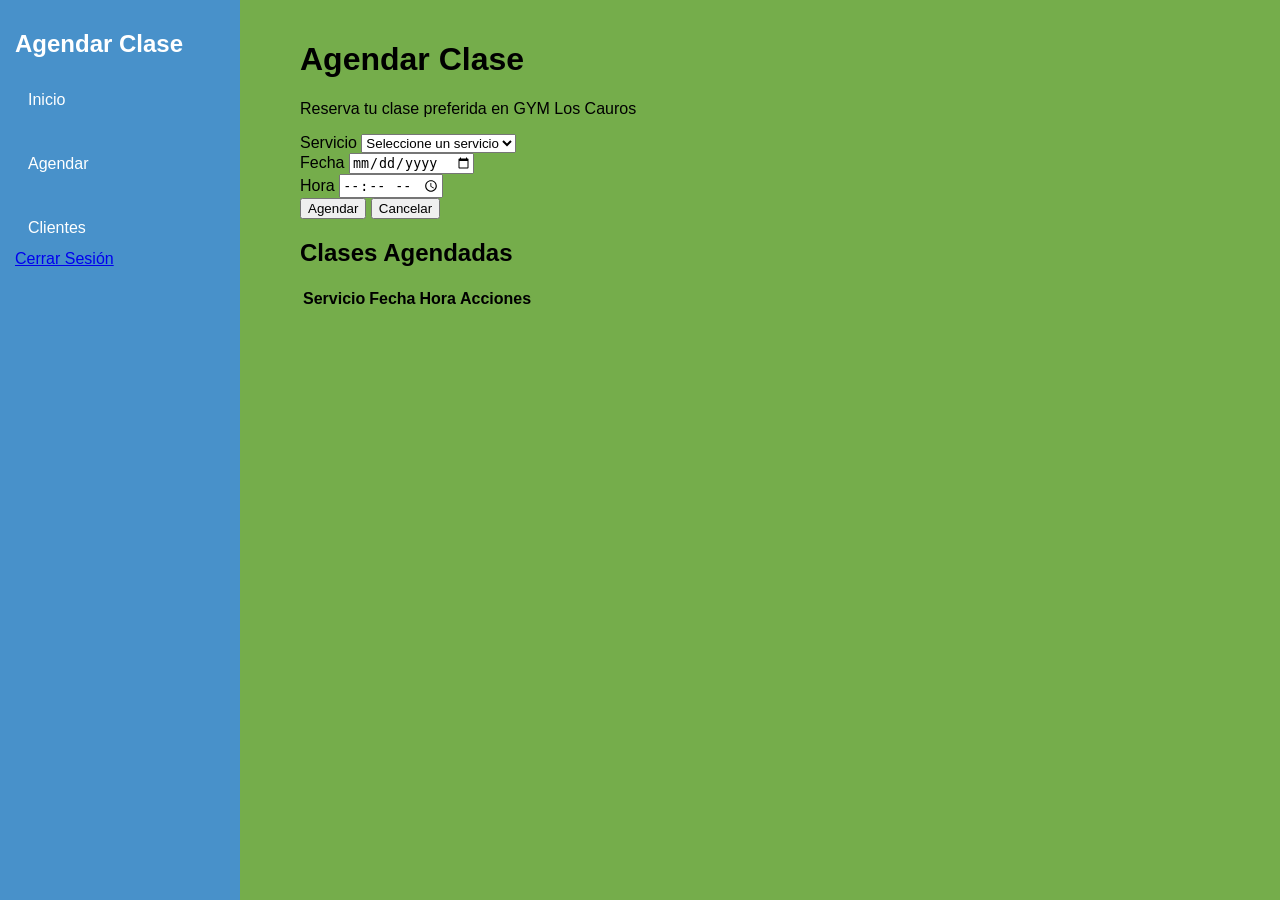
==== agendar.html @ 8e1d78b6 "se hizo la agendar horas de clases" ====
<!DOCTYPE html>
<html lang="en">
<head>
    <meta charset="UTF-8">
    <meta name="viewport" content="width=device-width, initial-scale=1.0">
    <title>Agendar Clase - GYM los Cauros</title>
    <link rel="stylesheet" href="dashboard.css">
</head>
<body>
    <!-- Barra lateral -->
    <div class="barra-lateral" >
        <h2>Agendar Clase</h2>
        <div class="menu">
            <a href="dashboard.html">Inicio</a>
            <a href="agendar.html">Agendar</a>
            <a href="clientes.html">Clientes</a>
        </div>
        <a href="index.html" class="btnCerrarSesion" id="btnCerrarSesion">Cerrar Sesión</a>
    </div>

    <!-- Contenido de la pagina-->
     <main class="contenedor">
        <h1>Agendar Clase</h1>
        <p>Reserva tu clase preferida en GYM Los Cauros</p>
        
        <form id="FormAgendar" class="formAgendar">
            <div class ="campo">
                <label for="servicioSelect">Servicio</label>
                <select id="servicioSelect">
                    <option value="">Seleccione un servicio</option>
                    <option value="boxeo">Boxeo</option>
                    <option value="jujitsu">Jujitsu</option>
                    <option value="karate">Karate</option>
                    <option value="crossfit">Crossfit</option>
                    <option value="yoga">Yoga</option>
                    <option value="musculacion">Musculación</option>
                    <option value="spinning">Spinning</option>
                </select>
            </div>
            <div class ="campo">
                <label for="fecha">Fecha</label>
                <input type="date" id="fecha">
            </div>
            <div class ="campo">
                <label for="hora">Hora</label>
                <input type="time" id="hora">
            </div>
            <div class="botones">
                <button class="guardarBtn" type="submit">Agendar</button>
                <button class="cancelarBtn" type="button" id="btnCancelar">Cancelar</button>
            </div>
        </form>

        <h2>Clases Agendadas</h2>
        <table class="tabla-clases" id="tablaClases">
            <thead>
                <tr>
                    <th>Servicio</th>
                    <th>Fecha</th>
                    <th>Hora</th>
                    <th>Acciones</th>
                </tr>
            </thead>
            <tbody>
            </tbody>
        </table>
    </main>
</body>
</html>
---- dashboard.css ----
*{
    box-sizing: border-box;
}

body{
    margin: 0;
    font-family: Arial, Helvetica, sans-serif;
    background-color: rgba(93, 159, 43, 0.848);    
}
/* Barra lateral */
.barra-lateral {
    width: 240px;
    height: 100vh;
    background-color: #3e8be9ce;
    color: white;
    position: fixed;
    padding: 10px 15px;
}
.menu{
    display: flex;
    flex-direction: column;
    gap: 20px;
}

.menu a{
    color: white;
    text-decoration: none;
    padding: 13px;
    border-radius: 10px;
}

.menu a:hover{
    background-color: #868b5c;
}

/* Contenedor principal */
.contenedor{
    margin-left: 280px;
    padding: 20px;
}

.contenedorkpi{
    display: flex;
    gap: 16px;
}

.card{
    background-color: #f3f4f6;
    border-radius: 8px;
    padding: 20px;
}

.numero{
    font-size: 30px;
    font-weight: bold;
    color: #1f2937;
}

.Informacion{
    font-size: 14px;
    color: #6b7280;
    margin-top: 4px;
}
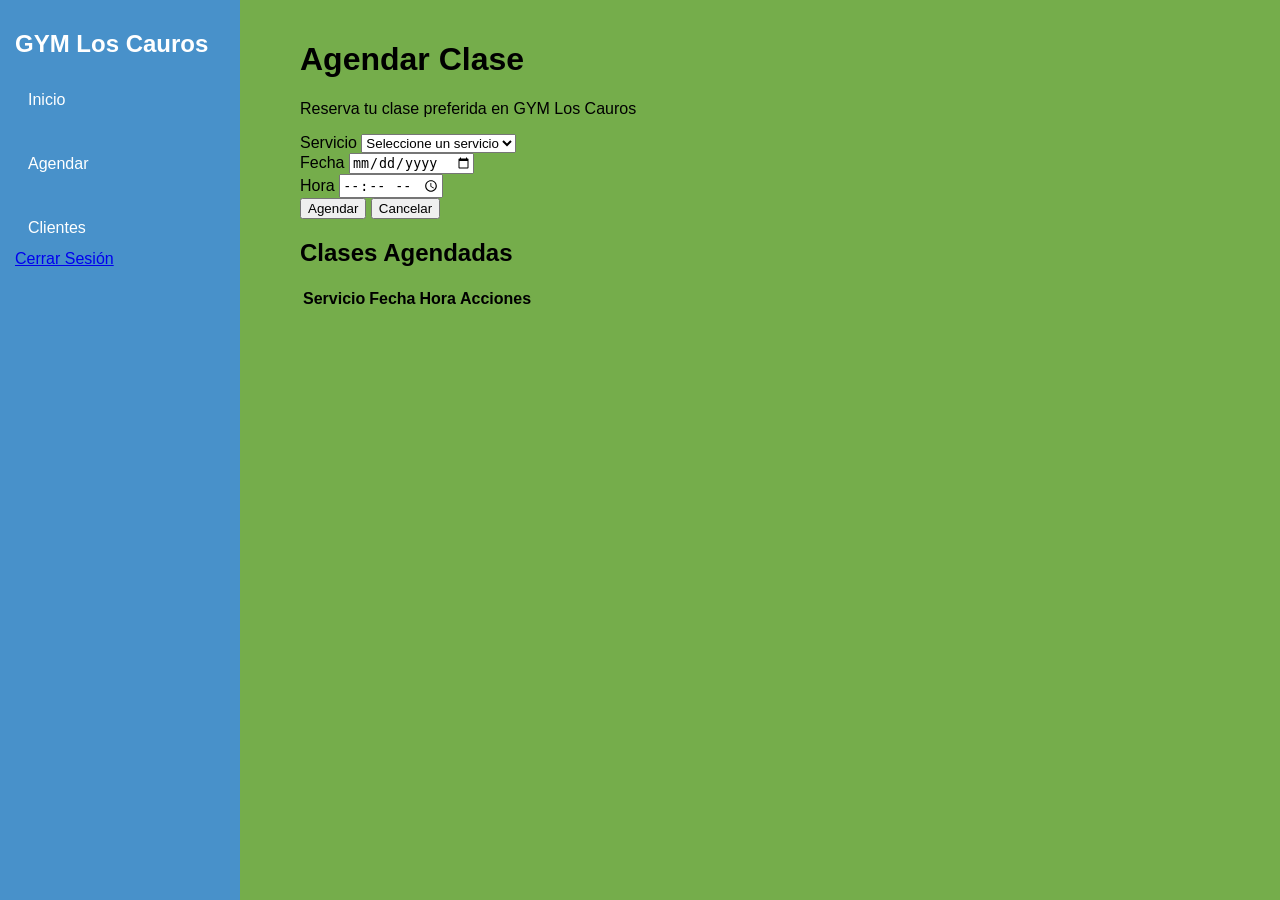
==== commit f13a3a36: "se cambiaron los titulos del dashboard" ====
--- a/agendar.html
+++ b/agendar.html
@@ -9,7 +9,7 @@
 <body>
     <!-- Barra lateral -->
     <div class="barra-lateral" >
-        <h2>Agendar Clase</h2>
+        <h2>GYM Los Cauros</h2>
         <div class="menu">
             <a href="dashboard.html">Inicio</a>
             <a href="agendar.html">Agendar</a>
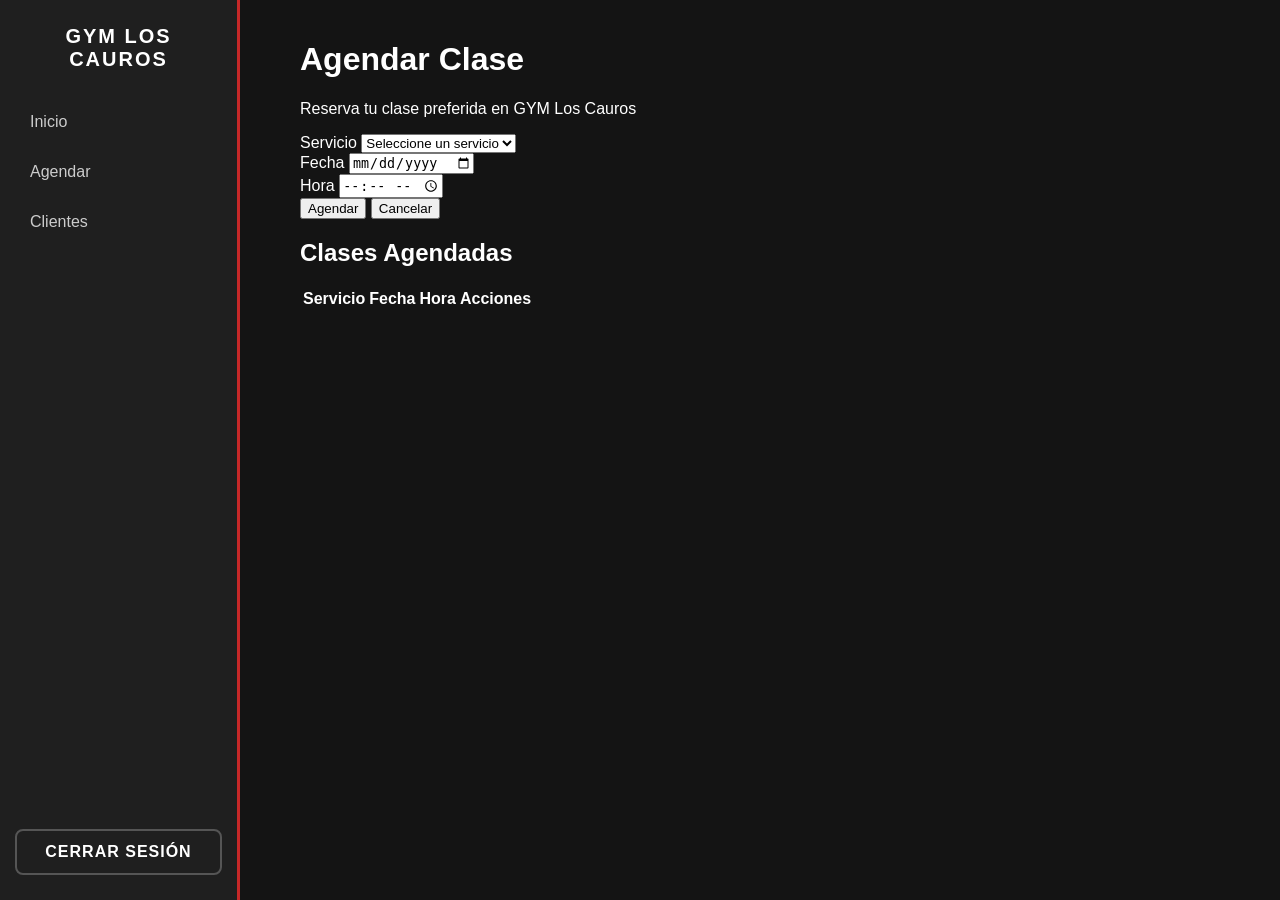
==== commit 3e801712: "agrege un comentario" ====
--- a/agendar.html
+++ b/agendar.html
@@ -62,6 +62,7 @@
                 </tr>
             </thead>
             <tbody>
+                <!-- las filas se van llenar por js-->
             </tbody>
         </table>
     </main>
--- a/dashboard.css
+++ b/dashboard.css
@@ -2,35 +2,71 @@
     box-sizing: border-box;
 }
 
-body{
+body {
     margin: 0;
     font-family: Arial, Helvetica, sans-serif;
-    background-color: rgba(93, 159, 43, 0.848);    
+    background-color: #141414;
+    color: white;
 }
+
 /* Barra lateral */
 .barra-lateral {
+    position: fixed;
+    top: 0;
+    left: 0;
     width: 240px;
     height: 100vh;
-    background-color: #3e8be9ce;
-    color: white;
-    position: fixed;
-    padding: 10px 15px;
-}
-.menu{
+    background-color: #1f1f1f;
+    border-right: 3px solid #c62828;
+    padding: 25px 15px;
     display: flex;
     flex-direction: column;
-    gap: 20px;
 }
 
-.menu a{
+.barra-lateral h2 {
+    margin: 0 0 30px;
+    font-size: 20px;
+    text-align: center;
+    text-transform: uppercase;
+    letter-spacing: 2px;
+}
+
+.menu {
+    display: flex;
+    flex-direction: column;
+    gap: 8px;
+}
+
+.menu a {
+    color: #cccccc;
+    text-decoration: none;
+    padding: 12px 15px;
+    border-radius: 8px;
+    transition: background-color 300ms, color 300ms;
+}
+
+.menu a:hover {
+    background-color: #c62828;
+    color: white;
+}
+
+.btnCerrarSesion {
+    margin-top: auto;
+    padding: 12px;
+    text-align: center;
     color: white;
     text-decoration: none;
-    padding: 13px;
-    border-radius: 10px;
+    font-weight: bold;
+    text-transform: uppercase;
+    letter-spacing: 1px;
+    border: 2px solid #555555;
+    border-radius: 8px;
+    transition: background-color 300ms, border-color 300ms;
 }
 
-.menu a:hover{
-    background-color: #868b5c;
+.btnCerrarSesion:hover {
+    background-color: #c62828;
+    border-color: #c62828;
 }
 
 /* Contenedor principal */
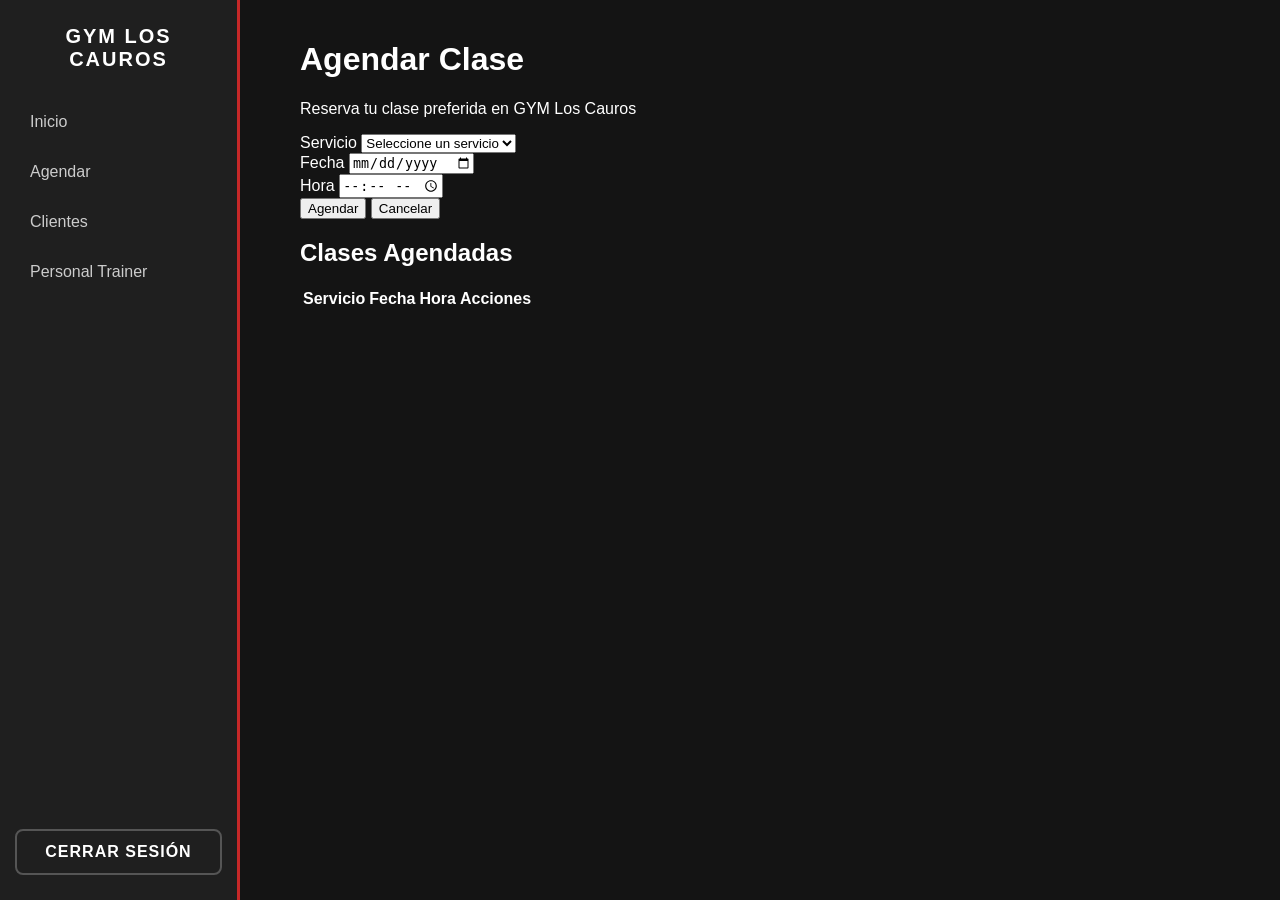
==== commit 2c9632a7: "incorporacion de nuevo modulo personal trainer" ====
--- a/agendar.html
+++ b/agendar.html
@@ -14,6 +14,7 @@
             <a href="dashboard.html">Inicio</a>
             <a href="agendar.html">Agendar</a>
             <a href="clientes.html">Clientes</a>
+            <a href="personalTrainer.html">Personal Trainer</a>
         </div>
         <a href="index.html" class="btnCerrarSesion" id="btnCerrarSesion">Cerrar Sesión</a>
     </div>
@@ -66,5 +67,6 @@
             </tbody>
         </table>
     </main>
+    <script src="agendar.js"></script>
 </body>
 </html>
